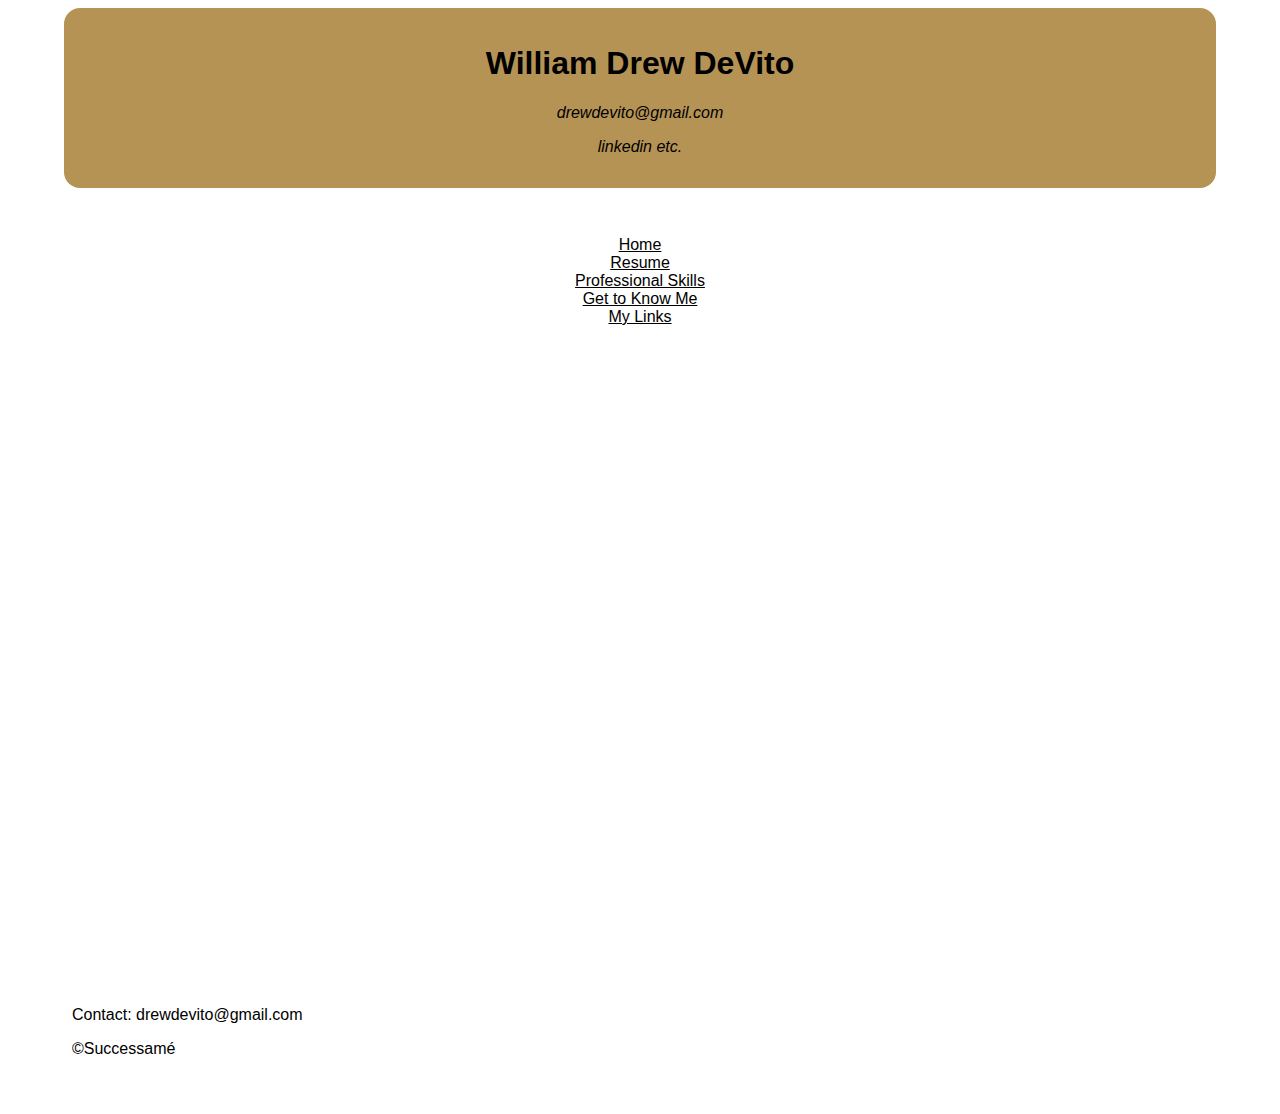
==== index.html @ 1fc4402d "Added old websitefiles" ====
<!DOCTYPE html>

<html lang="en">

<head>
    <meta charset="utf-8">

    <title>Drew DeVito</title>
    <link rel="stylesheet" href="style.css">
</head>

<body>
<main>

    <header>
        <h1>William Drew DeVito</h1>
        <address>
            <p>drewdevito@gmail.com</p>
            <p>linkedin etc.</p>
        </address>
    </header>

<nav>
    <ul id="my-list">
        <li> <a href="index.html">Home</a></li>
        <li> <a href="exp.html">Resume</a></li>
        <li> <a href="skills.html">Professional Skills</a></li>
        <li> <a href="me.html">Get to Know Me </a></li>
        <li> <a href="#"> My Links </a></li>
    </ul>
</nav>

<!-- <meta name="viewport" content="width=device-width, initial-scale=1">
above code from https://www.sitepoint.com/a-basic-html5-template/ -->

</main>

<footer class="whitebox">
<p>Contact: drewdevito@gmail.com</p>
<p>&copy;Successam&eacute;</p>
</footer>

</body>

</html>
---- style.css ----
html {
    font-family: 'Lucida Sans', 'Lucida Sans Regular', 'Lucida Grande', 'Lucida Sans Unicode', Geneva, Verdana, sans-serif;
}

body {
    /* background-color:#D6F8D6; */
    background-image: url(../Professional-Website/img/forest-backgroud.jpg);
    /* (Professional-Website/img/forest-background); */
    color:black;
    margin-left: 5%;
    margin-right: 5%;
    background-attachment:fixed;
    background-repeat: no-repeat;
    background-size: cover;
}

header {
    background-color:rgba(162,120,43,.8);
    color: black;
    border: white;
    border-radius: 1em;
    padding: 1em;
    text-align: center;
    margin-bottom: 2em;

    /* a2782b;  */
}

footer {
    margin-top:40em;
}



/* ID Selectors */

#my-list {
    background-color: rgba(255, 255, 255, 0.8);
    text-decoration: none;
    border: #55505C;
    color: white;
    border-radius:1em;
    padding: 1em;
    margin-bottom: 2em;

   
   /* trying flex box to center text (in a line) */
    /* width: 100%;
    display: flex;
    justify-content: center;
    align-items: center;
   list-style-type: none;
   margin: auto;
   padding: .5em; */
}

#my-list li {
    color:white;
    /* display: inline-block;
    float:none;
    padding: 1em;
    text-align: center; */
}

#my-list li a {
    display: block;
    color: black;
    text-align: center;   
}

#profile-image {
  width: 20%;
  height:auto;  
  border: #55505C;
  border-radius: .5em;
  display: block;
  width: 40%;
}
/* Class Selectors */

.whitebox {
    background-color: rgba(255, 255, 255, 0.8);
    border: #55505C;
    color: black;
    border-radius:.5em;
    padding: .5em;
    list-style-type: none;
    margin-bottom: 2em;
}

.greenbox {
    background-color: rgba(80,80,00,.8); 
    border: #55505C;
    color: white;
    border-radius:.5em;
    padding: .5em;
    list-style-type: none;
    margin-bottom: 2em;
}

.profimagetext {
    display: inline;
}
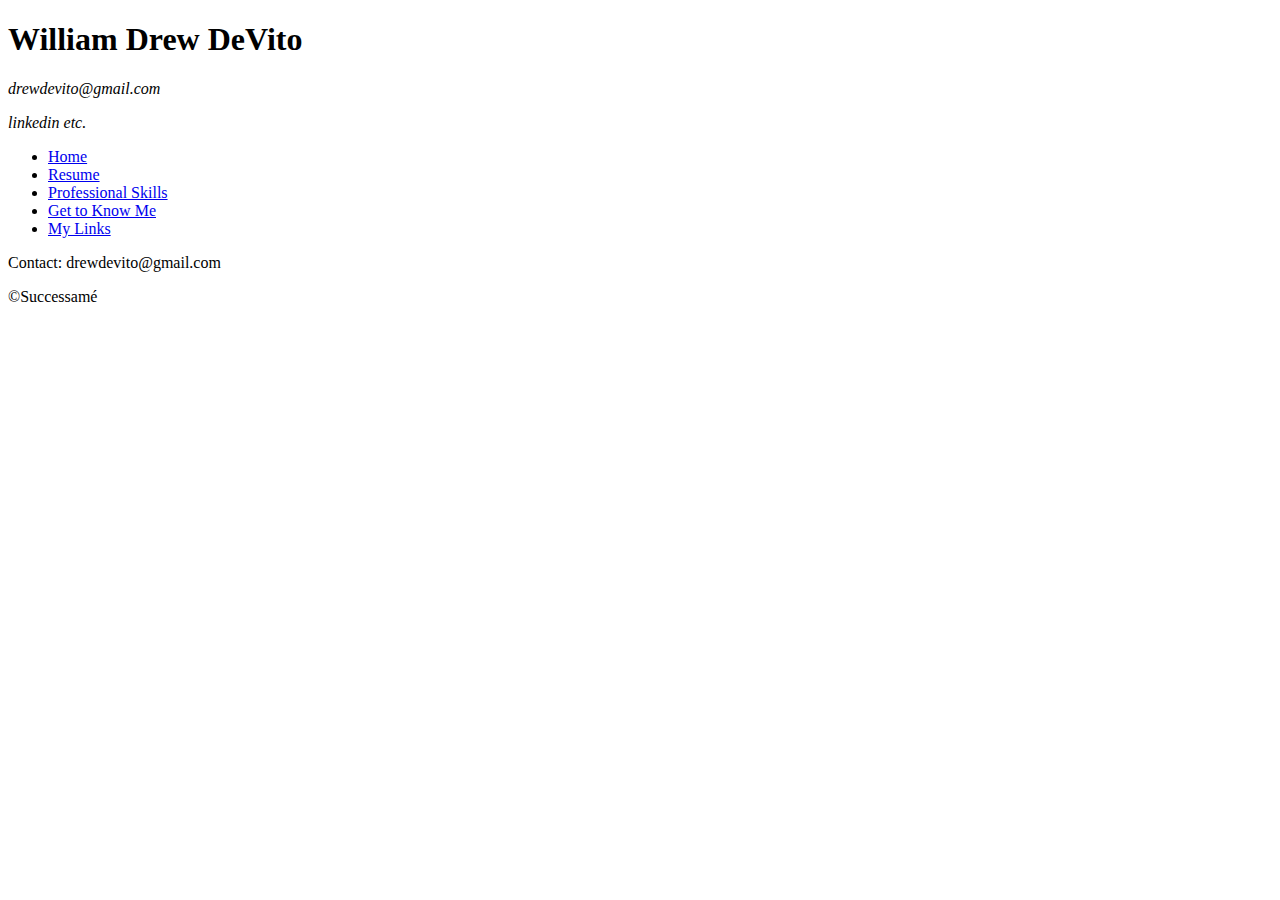
==== commit 4e69b176: "Linked pages to each other properly" ====
--- a/index.html
+++ b/index.html
@@ -4,9 +4,9 @@
 
 <head>
     <meta charset="utf-8">
-
     <title>Drew DeVito</title>
-    <link rel="stylesheet" href="style.css">
+    <link rel="stylesheet" href="/assets/style.css">
+    
 </head>
 
 <body>
@@ -22,16 +22,13 @@
 
 <nav>
     <ul id="my-list">
-        <li> <a href="index.html">Home</a></li>
-        <li> <a href="exp.html">Resume</a></li>
-        <li> <a href="skills.html">Professional Skills</a></li>
-        <li> <a href="me.html">Get to Know Me </a></li>
-        <li> <a href="#"> My Links </a></li>
+        <li> <a href="/index.html">Home</a></li>
+        <li> <a href="./pages/exp.html">Resume</a></li>
+        <li> <a href="./pages/skills.html">Professional Skills</a></li>
+        <li> <a href="./pages/me.html">Get to Know Me </a></li>
+        <li> <a href="./pages/links.html"> My Links </a></li>
     </ul>
 </nav>
-
-<!-- <meta name="viewport" content="width=device-width, initial-scale=1">
-above code from https://www.sitepoint.com/a-basic-html5-template/ -->
 
 </main>
 
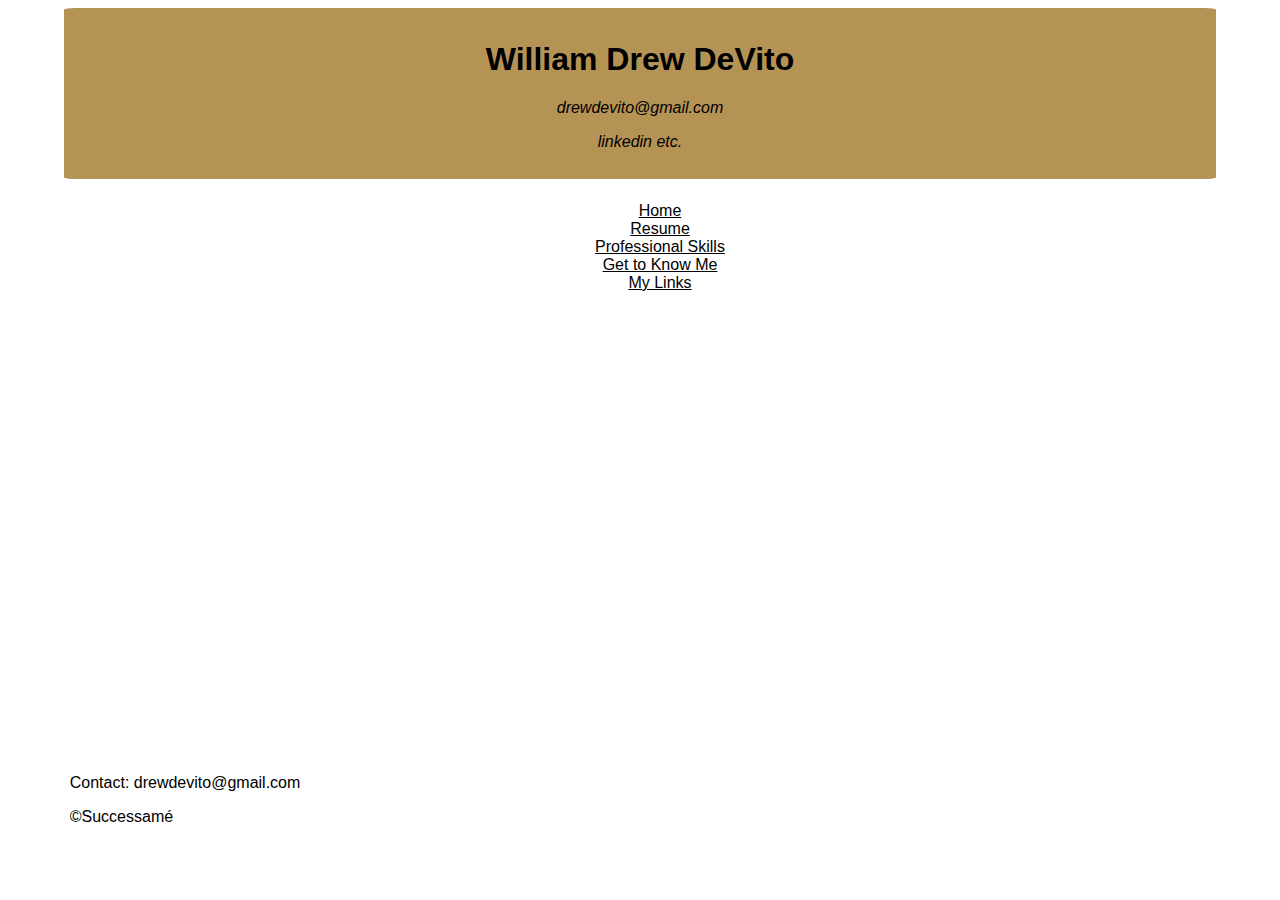
==== commit ebbc0514: "Renamed id name 'my-list' to 'navbar'" ====
--- a/index.html
+++ b/index.html
@@ -21,7 +21,7 @@
     </header>
 
 <nav>
-    <ul id="my-list">
+    <ul id="navbar">
         <li> <a href="/index.html">Home</a></li>
         <li> <a href="./pages/exp.html">Resume</a></li>
         <li> <a href="./pages/skills.html">Professional Skills</a></li>
--- a/assets/style.css
+++ b/assets/style.css
@@ -0,0 +1,98 @@
+html {
+    font-family: 'Lucida Sans', 'Lucida Sans Regular', 'Lucida Grande', 'Lucida Sans Unicode', Geneva, Verdana, sans-serif;
+}
+
+body {
+    /* background-color:#D6F8D6; */
+    background-image: url(../assets/forest-backgroud.jpg);
+    color:black;
+    margin-left: 5%;
+    margin-right: 5%;
+    background-attachment:fixed;
+    background-repeat: no-repeat;
+    background-size: cover;
+}
+
+header {
+    background-color:rgba(162,120,43,.8);
+    color: black;
+    border: white;
+    border-radius: 1%;
+    padding: 1%;
+    text-align: center;
+    margin-bottom: 2%;
+
+    /* a2782b;  */
+}
+
+footer {
+    margin-top:40%;
+}
+
+
+
+/* ID Selectors */
+
+#my-list {
+    background-color: rgba(255, 255, 255, 0.8);
+    text-decoration: none;
+    border: #55505C;
+    color: white;
+    border-radius:1em;
+    padding: 1em;
+    margin-bottom: 2em;
+
+   
+   /* trying flex box to center text (in a line) */
+    /* width: 100%;
+    display: flex;
+    justify-content: center;
+    align-items: center;
+   list-style-type: none;
+   margin: auto;
+   padding: .5em; */
+}
+
+#navbar li {
+    color:white;
+}
+
+#navbar li a {
+    display: block;
+    color: black;
+    text-align: center;   
+}
+
+#profile-image {
+  width: 20%;
+  height:auto;  
+  border: #55505C;
+  border-radius: .5%;
+  display: block;
+  width: 40%;
+}
+/* Class Selectors */
+
+.whitebox {
+    background-color: rgba(255, 255, 255, 0.8);
+    border: #55505C;
+    color: black;
+    border-radius:.5%;
+    padding: .5%;
+    list-style-type: none;
+    margin-bottom: 2%;
+}
+
+.greenbox {
+    background-color: rgba(80,80,00,.8); 
+    border: #55505C;
+    color: white;
+    border-radius:.5%;
+    padding: .5%;
+    list-style-type: none;
+    margin-bottom: 2%;
+}
+
+.profimagetext {
+    display: inline;
+}
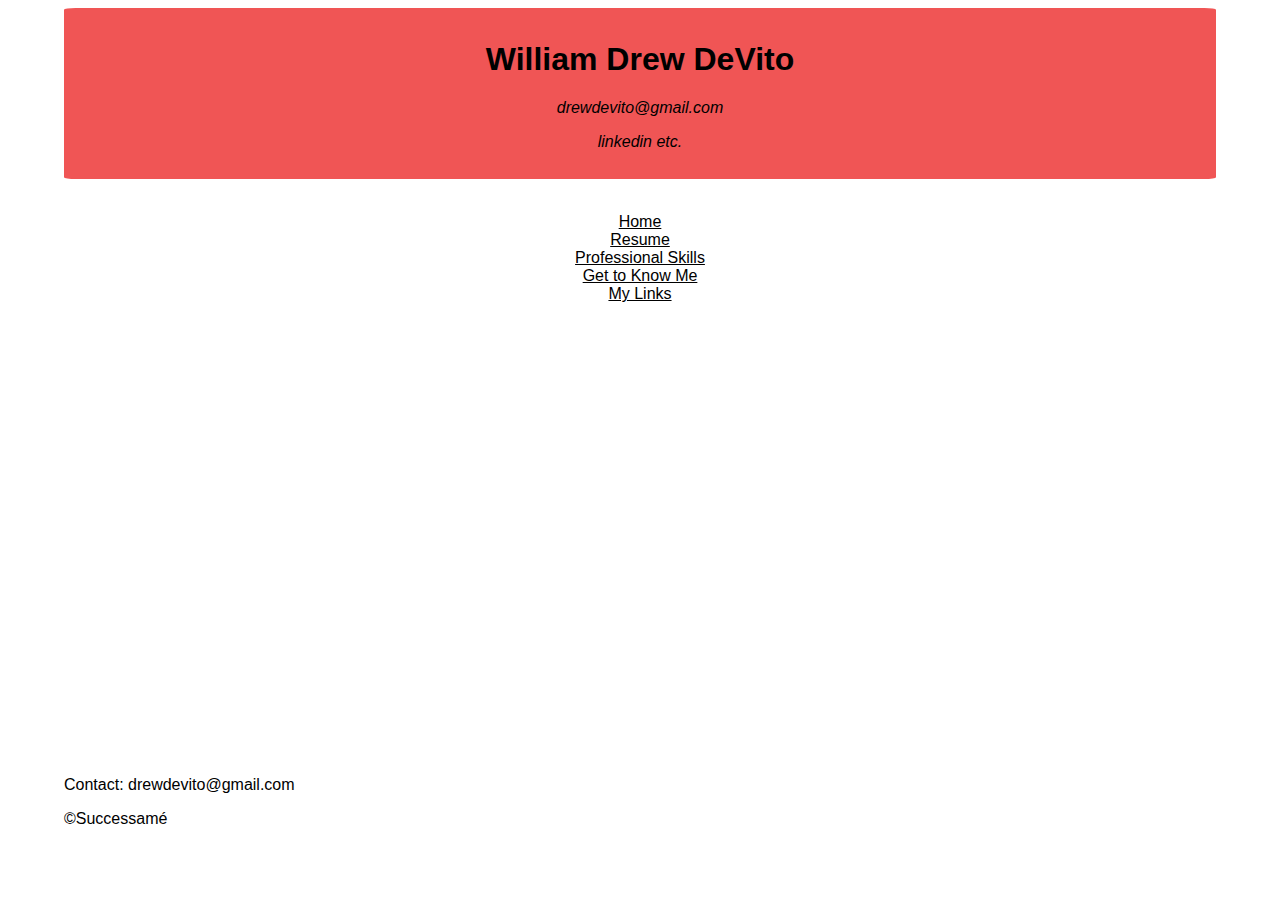
==== commit 4c346e52: "re-routed style sheet to be linked properly in index" ====
--- a/index.html
+++ b/index.html
@@ -5,7 +5,7 @@
 <head>
     <meta charset="utf-8">
     <title>Drew DeVito</title>
-    <link rel="stylesheet" href="/assets/style.css">
+    <link rel="stylesheet" href="./assets/style.css">
     
 </head>
 
--- a/assets/style.css
+++ b/assets/style.css
@@ -3,7 +3,6 @@
 }
 
 body {
-    /* background-color:#D6F8D6; */
     background-image: url(../assets/forest-backgroud.jpg);
     color:black;
     margin-left: 5%;
@@ -14,7 +13,7 @@
 }
 
 header {
-    background-color:rgba(162,120,43,.8);
+    background-color:rgba(236, 42, 42, 0.8);
     color: black;
     border: white;
     border-radius: 1%;
@@ -33,14 +32,15 @@
 
 /* ID Selectors */
 
-#my-list {
+#navbar {
     background-color: rgba(255, 255, 255, 0.8);
     text-decoration: none;
     border: #55505C;
     color: white;
-    border-radius:1em;
-    padding: 1em;
-    margin-bottom: 2em;
+    border-radius:1%;
+    list-style-type: none;
+    padding: 1%;
+    margin-bottom: 2%;
 
    
    /* trying flex box to center text (in a line) */
@@ -77,22 +77,29 @@
     background-color: rgba(255, 255, 255, 0.8);
     border: #55505C;
     color: black;
-    border-radius:.5%;
-    padding: .5%;
+    border-radius: 5%;
     list-style-type: none;
     margin-bottom: 2%;
 }
 
 .greenbox {
     background-color: rgba(80,80,00,.8); 
-    border: #55505C;
     color: white;
-    border-radius:.5%;
+    border-radius:5%;
     padding: .5%;
     list-style-type: none;
     margin-bottom: 2%;
 }
 
+.redbox {
+    background-color: rgba(236, 42, 42, 0.8);
+    color: black;
+    border-radius:5%;
+    list-style-type: none;
+    margin-bottom: 2%;
+    margin-top: .5%;
+}
+
 .profimagetext {
-    display: inline;
+    display: flex;
 }
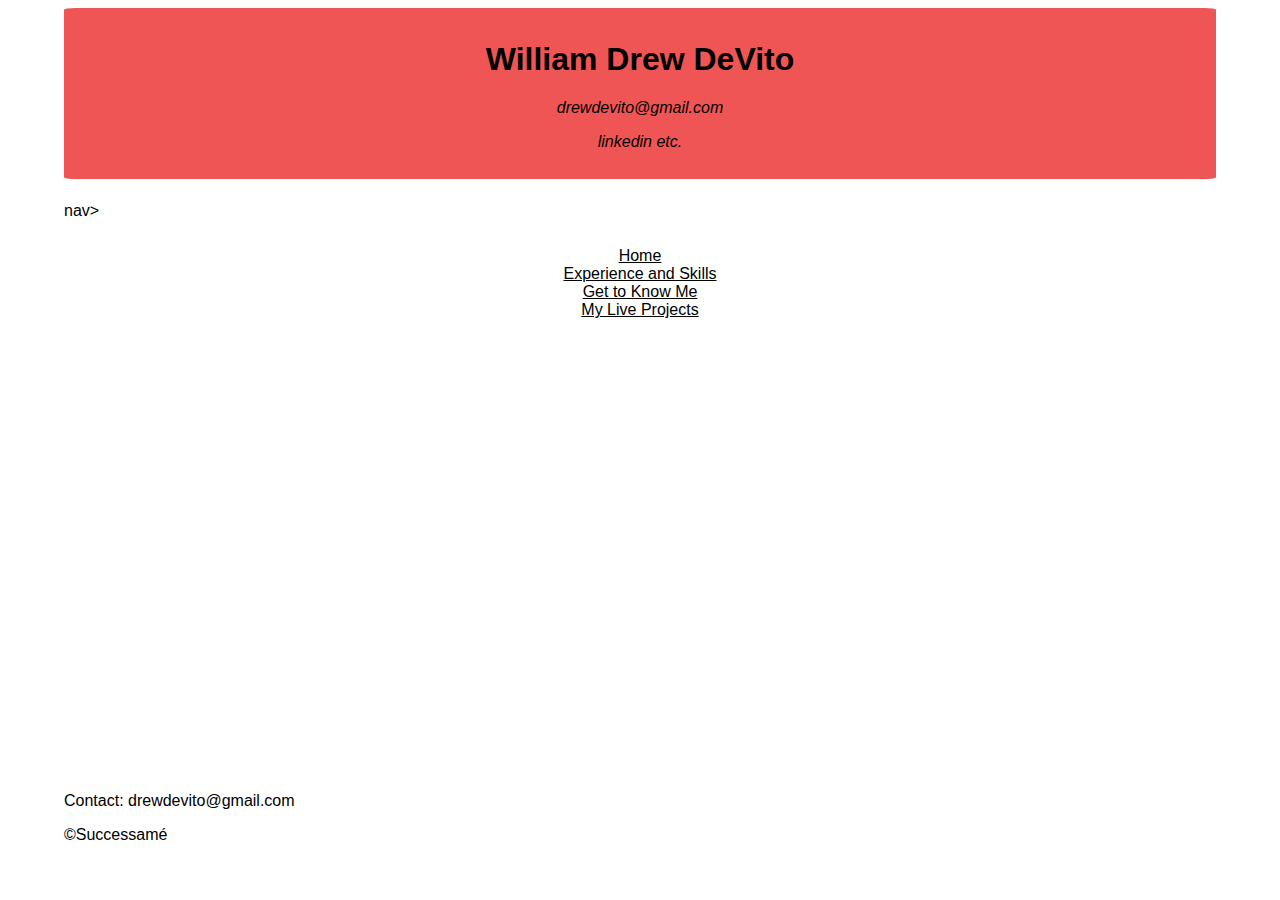
==== commit 353f6059: "streamlined links to appropriate html pages in nav bar." ====
--- a/index.html
+++ b/index.html
@@ -4,7 +4,7 @@
 
 <head>
     <meta charset="utf-8">
-    <title>Drew DeVito</title>
+    <title>DeVito Dev</title>
     <link rel="stylesheet" href="./assets/style.css">
     
 </head>
@@ -21,12 +21,12 @@
     </header>
 
 <nav>
+  nav>
     <ul id="navbar">
-        <li> <a href="/index.html">Home</a></li>
-        <li> <a href="./pages/exp.html">Resume</a></li>
-        <li> <a href="./pages/skills.html">Professional Skills</a></li>
-        <li> <a href="./pages/me.html">Get to Know Me </a></li>
-        <li> <a href="./pages/links.html"> My Links </a></li>
+        <li> <a href="./index.html">Home</a></li>
+        <li> <a href="./pages/exp.html"> Experience and Skills</a></li>
+        <li> <a href="./pages/me.html"> Get to Know Me </a></li>
+        <li> <a href="./pages/projects.html">My Live Projects</a></li>
     </ul>
 </nav>
 
